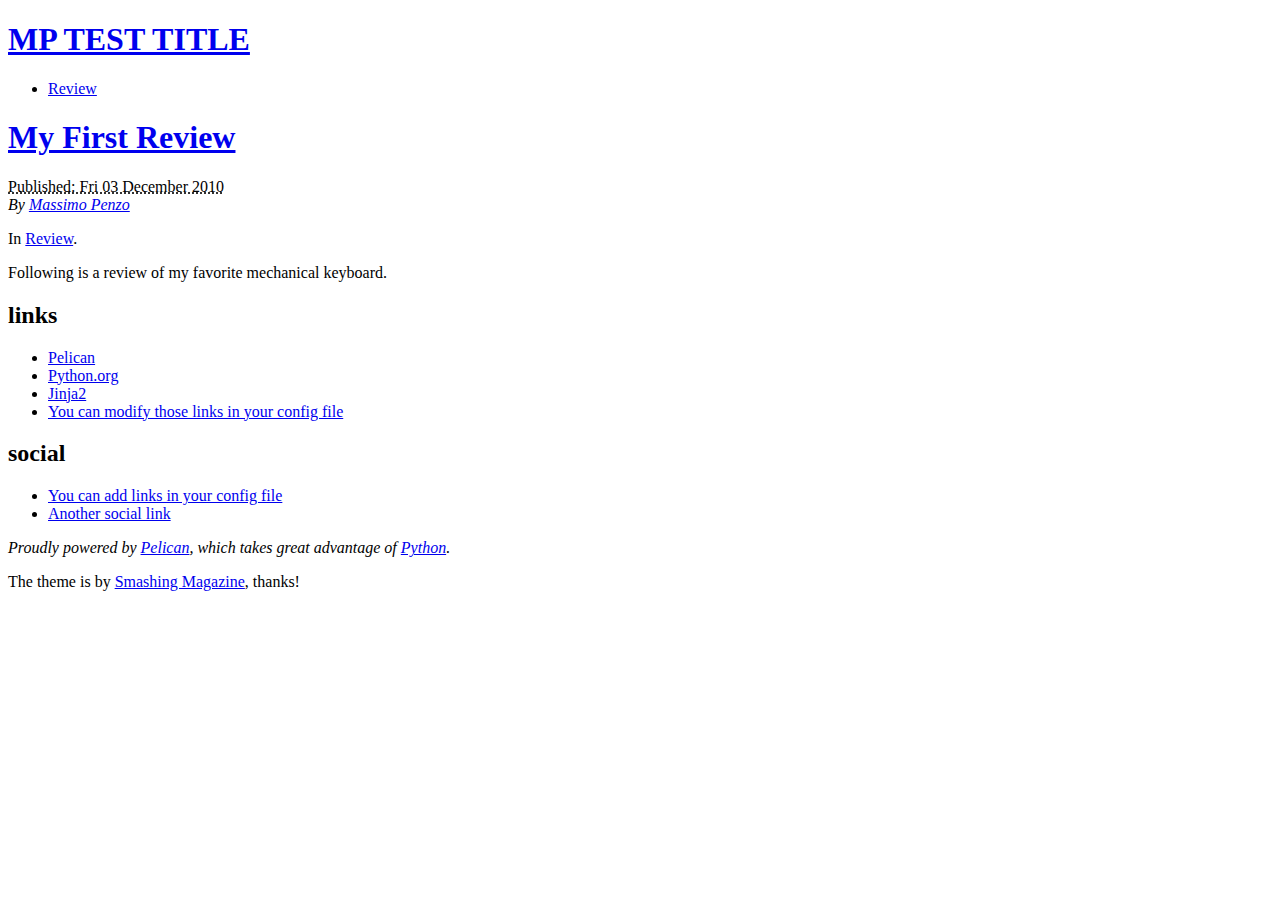
==== output/index.html @ d00ece5e "simple commit" ====
<!DOCTYPE html>
<html lang="en">
<head>
        <meta charset="utf-8" />
        <title>MP TEST TITLE</title>
        <link rel="stylesheet" href="/theme/css/main.css" />
</head>

<body id="index" class="home">
        <header id="banner" class="body">
                <h1><a href="/">MP TEST TITLE </a></h1>
                <nav><ul>
                    <li><a href="/category/review.html">Review</a></li>
                </ul></nav>
        </header><!-- /#banner -->

            <aside id="featured" class="body">
                <article>
                    <h1 class="entry-title"><a href="/my-first-review.html">My First Review</a></h1>
<footer class="post-info">
        <abbr class="published" title="2010-12-03T10:20:00+01:00">
                Published: Fri 03 December 2010
        </abbr>

        <address class="vcard author">
                By                         <a class="url fn" href="/author/massimo-penzo.html">Massimo Penzo</a>
        </address>
<p>In <a href="/category/review.html">Review</a>.</p>

</footer><!-- /.post-info --><p>Following is a review of my favorite mechanical keyboard.</p>                </article>
            </aside><!-- /#featured -->
        <section id="extras" class="body">
                <div class="blogroll">
                        <h2>links</h2>
                        <ul>
                            <li><a href="http://getpelican.com/">Pelican</a></li>
                            <li><a href="http://python.org/">Python.org</a></li>
                            <li><a href="http://jinja.pocoo.org/">Jinja2</a></li>
                            <li><a href="#">You can modify those links in your config file</a></li>
                        </ul>
                </div><!-- /.blogroll -->
                <div class="social">
                        <h2>social</h2>
                        <ul>

                            <li><a href="#">You can add links in your config file</a></li>
                            <li><a href="#">Another social link</a></li>
                        </ul>
                </div><!-- /.social -->
        </section><!-- /#extras -->

        <footer id="contentinfo" class="body">
                <address id="about" class="vcard body">
                Proudly powered by <a href="http://getpelican.com/">Pelican</a>, which takes great advantage of <a href="http://python.org">Python</a>.
                </address><!-- /#about -->

                <p>The theme is by <a href="http://coding.smashingmagazine.com/2009/08/04/designing-a-html-5-layout-from-scratch/">Smashing Magazine</a>, thanks!</p>
        </footer><!-- /#contentinfo -->

</body>
</html>
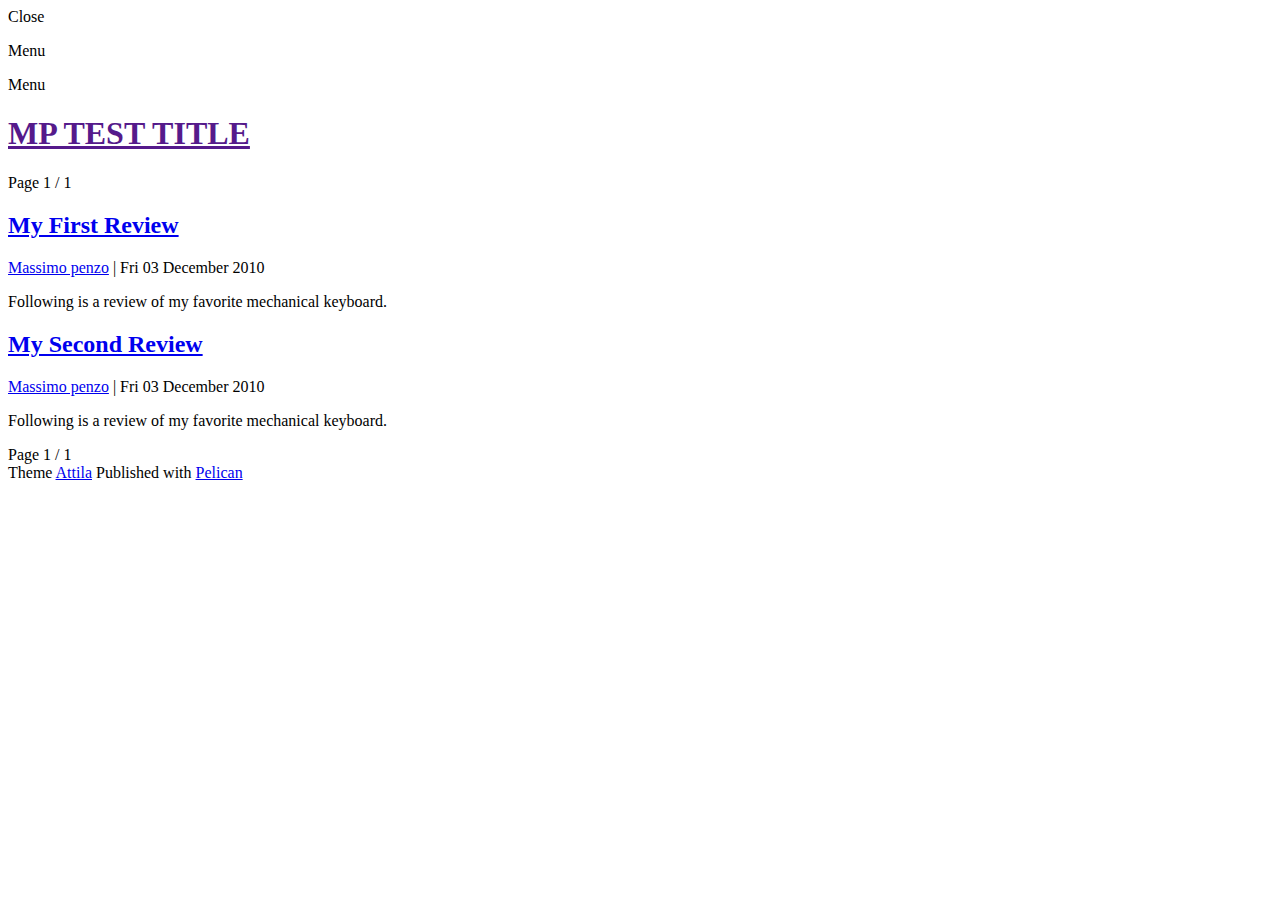
==== commit 83ae40fd: "this is a commit" ====
--- a/output/index.html
+++ b/output/index.html
@@ -1,61 +1,150 @@
 <!DOCTYPE html>
 <html lang="en">
+
 <head>
-        <meta charset="utf-8" />
-        <title>MP TEST TITLE</title>
-        <link rel="stylesheet" href="/theme/css/main.css" />
+  <meta charset="utf-8">
+  <meta http-equiv="Content-Type" content="text/html" charset="UTF-8" />
+  <meta http-equiv="X-UA-Compatible" content="IE=edge,chrome=1" />
+
+
+  <title>MP TEST TITLE</title>
+
+
+  <meta name="HandheldFriendly" content="True" />
+  <meta name="viewport" content="width=device-width, initial-scale=1.0" />
+  <meta name="referrer" content="origin" />
+  <meta name="generator" content="Pelican" />
+  <link href="" rel="canonical" />
+
+  <!-- Feed -->
+
+  <link href="/theme/css/style.css" type="text/css" rel="stylesheet" />
+
+  <!-- Code highlight color scheme -->
+      <link href="/theme/css/code_blocks/github.css" rel="stylesheet">
+
+
+  <!-- Custom fonts -->
+  <link href='https://fonts.googleapis.com/css?family=Montserrat:400,300' rel='stylesheet' type='text/css' />
+  <link href="https://fonts.googleapis.com/css?family=Lato" rel="stylesheet" type="text/css" />
+
+  <!-- HTML5 Shim and Respond.js IE8 support of HTML5 elements and media queries -->
+  <!-- WARNING: Respond.js doesn't work if you view the page via file:// -->
+  <!--[if lt IE 9]>
+    <script src="https://oss.maxcdn.com/libs/html5shiv/3.7.0/html5shiv.js"></script>
+    <script src="https://oss.maxcdn.com/libs/respond.js/1.4.2/respond.min.js"></script>
+  <![endif]-->
+
+      <meta property="og:locale" content="" />
+    <meta property="og:site_name" content="MP TEST TITLE" />
+    <meta property="og:type" content="website" />
+    <meta property="og:title" content="MP TEST TITLE" />
+    <meta property="og:description" content="View the blog." />
+    <meta property="og:url" content="" />
+      <meta name="og:image" content="/theme/images/post-bg.jpg">
 </head>
+<!-- TODO : Body class -->
+<body class="home-template">
 
-<body id="index" class="home">
-        <header id="banner" class="body">
-                <h1><a href="/">MP TEST TITLE </a></h1>
-                <nav><ul>
-                    <li><a href="/category/review.html">Review</a></li>
-                </ul></nav>
-        </header><!-- /#banner -->
+<nav id="menu">
+  <a class="close-button">Close</a>
+  <div class="nav-wrapper">
+    <p class="nav-label">Menu</p>
+    <ul>
 
-            <aside id="featured" class="body">
-                <article>
-                    <h1 class="entry-title"><a href="/my-first-review.html">My First Review</a></h1>
-<footer class="post-info">
-        <abbr class="published" title="2010-12-03T10:20:00+01:00">
-                Published: Fri 03 December 2010
-        </abbr>
 
-        <address class="vcard author">
-                By                         <a class="url fn" href="/author/massimo-penzo.html">Massimo Penzo</a>
-        </address>
-<p>In <a href="/category/review.html">Review</a>.</p>
+    </ul>
+  </div>
+</nav>
+    <!-- Page Header -->
+    <!-- Set your background image for this header on the line below. -->
+    <header id="blog-header" class="has-cover">
+      <div class="inner">
+        <nav id="navigation">
+          <span id="menu-button" class="nav-button">
+            <a class="menu-button"><i class="ic ic-menu"></i> Menu</a>
+          </span>
+        </nav>
+        <h1 class="blog-name"><a href="">MP TEST TITLE</a></h1>
+            <div class="blog-cover cover" style="background-image: url('/theme/images/home-bg.jpg')">
+        
+      </div>
+    </header>
 
-</footer><!-- /.post-info --><p>Following is a review of my favorite mechanical keyboard.</p>                </article>
-            </aside><!-- /#featured -->
-        <section id="extras" class="body">
-                <div class="blogroll">
-                        <h2>links</h2>
-                        <ul>
-                            <li><a href="http://getpelican.com/">Pelican</a></li>
-                            <li><a href="http://python.org/">Python.org</a></li>
-                            <li><a href="http://jinja.pocoo.org/">Jinja2</a></li>
-                            <li><a href="#">You can modify those links in your config file</a></li>
-                        </ul>
-                </div><!-- /.blogroll -->
-                <div class="social">
-                        <h2>social</h2>
-                        <ul>
 
-                            <li><a href="#">You can add links in your config file</a></li>
-                            <li><a href="#">Another social link</a></li>
-                        </ul>
-                </div><!-- /.social -->
-        </section><!-- /#extras -->
+  <section id="wrapper">
+    <a class="hidden-close"></a>
 
-        <footer id="contentinfo" class="body">
-                <address id="about" class="vcard body">
-                Proudly powered by <a href="http://getpelican.com/">Pelican</a>, which takes great advantage of <a href="http://python.org">Python</a>.
-                </address><!-- /#about -->
+<div id="index" class="container">
+  <main class="content" role="main">
+    <div class="extra-pagination">
+<nav class="pagination" role="pagination">
+  <div class="inner">
+    <span class="pagination-info">Page 1 / 1</span>
+    <div class="clear"></div>
+  </div>
+</nav>
+    </div>
 
-                <p>The theme is by <a href="http://coding.smashingmagazine.com/2009/08/04/designing-a-html-5-layout-from-scratch/">Smashing Magazine</a>, thanks!</p>
-        </footer><!-- /#contentinfo -->
+        <article class="post">
+        <div class="inner">
+            <header class="post-header">         
+                <h2 class="post-title"><a href="/my-first-review.html" rel="bookmark" title="Permalink to My First Review">My First Review</a>
+                </h2>
+                <span class="post-meta">
+                        <a href="/author/massimo-penzo.html">Massimo penzo</a>
+                     | <time datetime="Fri 03 December 2010">Fri 03 December 2010</time>
+                </span>
+                <div class="clear"></div>
+            </header>
+                <section class="post-excerpt">
+                    <p>
+                        Following is a review of my favorite mechanical keyboard.
+                    </p>
+                </section>
+            </div>
+        </article>
+        <article class="post">
+        <div class="inner">
+            <header class="post-header">         
+                <h2 class="post-title"><a href="/my-second-review.html" rel="bookmark" title="Permalink to My Second Review">My Second Review</a>
+                </h2>
+                <span class="post-meta">
+                        <a href="/author/massimo-penzo.html">Massimo penzo</a>
+                     | <time datetime="Fri 03 December 2010">Fri 03 December 2010</time>
+                </span>
+                <div class="clear"></div>
+            </header>
+                <section class="post-excerpt">
+                    <p>
+                        Following is a review of my favorite mechanical keyboard.
+                    </p>
+                </section>
+            </div>
+        </article>
 
+<nav class="pagination" role="pagination">
+  <div class="inner">
+    <span class="pagination-info">Page 1 / 1</span>
+    <div class="clear"></div>
+  </div>
+</nav>
+  </main>
+</div>
+      <!-- TODO : Body class -->
+    <div id="body-class" style="display: none;" class=""></div>
+  
+    <footer id="footer">
+      <div class="inner">
+        <section class="credits">
+          <span class="credits-theme">Theme <a href="https://github.com/arulrajnet/attila" rel="nofollow">Attila</a></span>
+          <span class="credits-software">Published with <a href="https://github.com/getpelican/pelican" rel="nofollow">Pelican</a></span>
+        </section>
+      </div>
+    </footer>
+  </section>
+
+  <script type="text/javascript" src="/theme/js/script.js"></script>
+  
 </body>
 </html>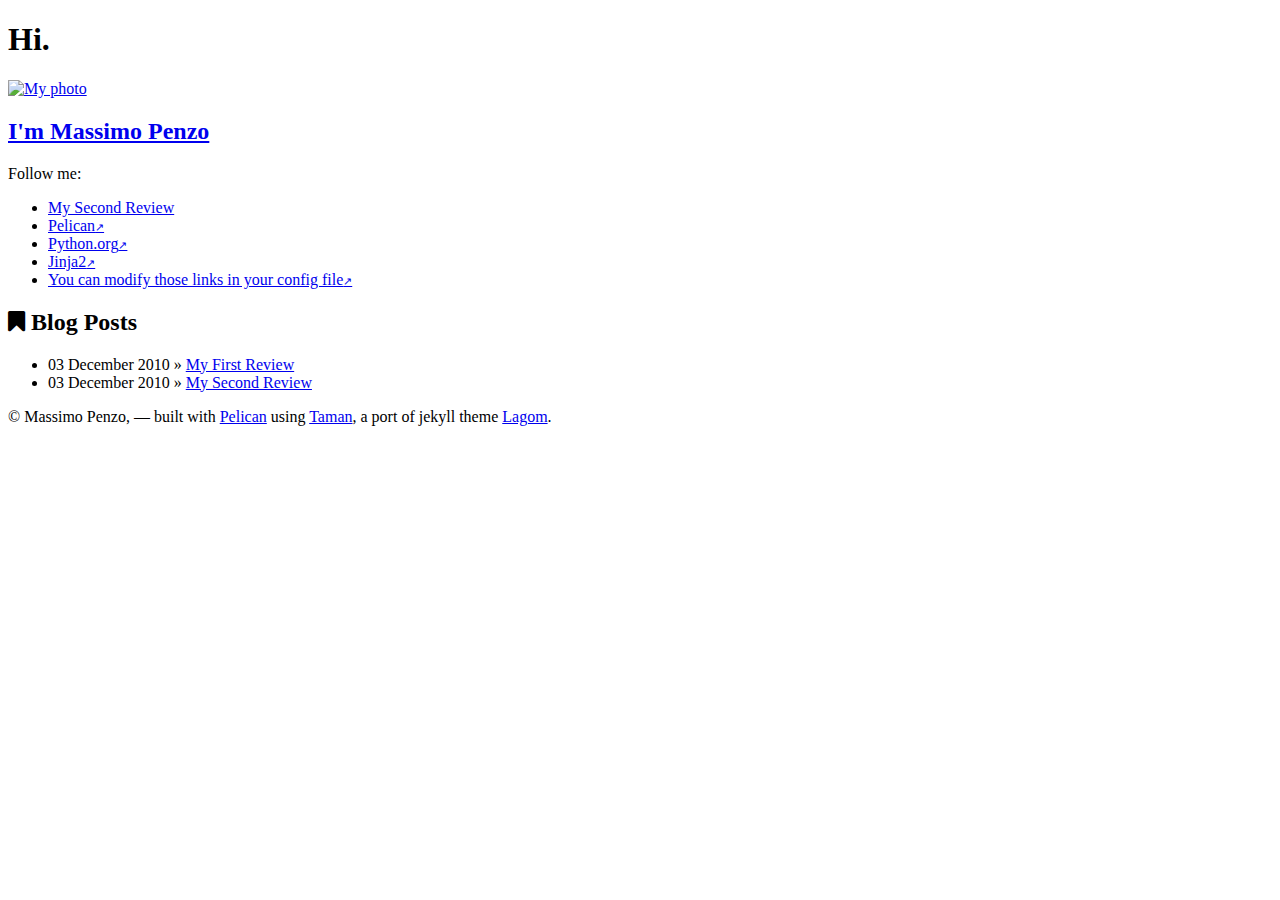
==== commit 6437ab04: "my message" ====
--- a/output/index.html
+++ b/output/index.html
@@ -1,150 +1,109 @@
 <!DOCTYPE html>
-<html lang="en">
-
+<!--[if lt IE 7 ]><html class="ie ie6" lang="en"> <![endif]-->
+<!--[if IE 7 ]><html class="ie ie7" lang="en"> <![endif]-->
+<!--[if IE 8 ]><html class="ie ie8" lang="en"> <![endif]-->
+<!--[if (gte IE 9)|!(IE)]><!--><html lang="en"> <!--<![endif]-->
 <head>
   <meta charset="utf-8">
-  <meta http-equiv="Content-Type" content="text/html" charset="UTF-8" />
-  <meta http-equiv="X-UA-Compatible" content="IE=edge,chrome=1" />
+  <meta name="viewport" content="width=device-width, initial-scale=1">
+  <meta name="author" content="Massimo Penzo">
+  <meta name="description" content="Posts and writings by Massimo Penzo">
+  <title>
+    MP TEST TITLE
+  </title>
+
+  <link href="//fonts.googleapis.com/css?family=Open+Sans:600,800" rel="stylesheet" type="text/css">
+  <link rel="shortcut icon" href="/theme/images/logo.png">
+
+  <link rel="stylesheet" type="text/css" href="/theme/css/all.css">
+  <link rel="stylesheet" type="text/css" href="/theme/css/custom.css">
+  <link href="https://maxcdn.bootstrapcdn.com/font-awesome/4.7.0/css/font-awesome.min.css" rel="stylesheet" integrity="sha384-wvfXpqpZZVQGK6TAh5PVlGOfQNHSoD2xbE+QkPxCAFlNEevoEH3Sl0sibVcOQVnN" crossorigin="anonymous">
+  
+</head>
+<body>
+  <div class="container">
+    <div class="four columns sidebar">
+<nav>
+  <h1>Hi.</h1>
+  <a href="/">
+    <img src="/theme/images/logo.png" id="gravatar" alt="My photo"/>
+  </a>
+  <h2><a href="/">I'm Massimo Penzo</a></h2>
+
+  <div id="bio">
+    <p></p>
+  </div>
+
+  <div id="social">
+Follow me:
+<div id="stalker">
 
 
-  <title>MP TEST TITLE</title>
 
 
-  <meta name="HandheldFriendly" content="True" />
-  <meta name="viewport" content="width=device-width, initial-scale=1.0" />
-  <meta name="referrer" content="origin" />
-  <meta name="generator" content="Pelican" />
-  <link href="" rel="canonical" />
-
-  <!-- Feed -->
-
-  <link href="/theme/css/style.css" type="text/css" rel="stylesheet" />
-
-  <!-- Code highlight color scheme -->
-      <link href="/theme/css/code_blocks/github.css" rel="stylesheet">
 
 
-  <!-- Custom fonts -->
-  <link href='https://fonts.googleapis.com/css?family=Montserrat:400,300' rel='stylesheet' type='text/css' />
-  <link href="https://fonts.googleapis.com/css?family=Lato" rel="stylesheet" type="text/css" />
-
-  <!-- HTML5 Shim and Respond.js IE8 support of HTML5 elements and media queries -->
-  <!-- WARNING: Respond.js doesn't work if you view the page via file:// -->
-  <!--[if lt IE 9]>
-    <script src="https://oss.maxcdn.com/libs/html5shiv/3.7.0/html5shiv.js"></script>
-    <script src="https://oss.maxcdn.com/libs/respond.js/1.4.2/respond.min.js"></script>
-  <![endif]-->
-
-      <meta property="og:locale" content="" />
-    <meta property="og:site_name" content="MP TEST TITLE" />
-    <meta property="og:type" content="website" />
-    <meta property="og:title" content="MP TEST TITLE" />
-    <meta property="og:description" content="View the blog." />
-    <meta property="og:url" content="" />
-      <meta name="og:image" content="/theme/images/post-bg.jpg">
-</head>
-<!-- TODO : Body class -->
-<body class="home-template">
-
-<nav id="menu">
-  <a class="close-button">Close</a>
-  <div class="nav-wrapper">
-    <p class="nav-label">Menu</p>
-    <ul>
 
 
-    </ul>
-  </div>
-</nav>
-    <!-- Page Header -->
-    <!-- Set your background image for this header on the line below. -->
-    <header id="blog-header" class="has-cover">
-      <div class="inner">
-        <nav id="navigation">
-          <span id="menu-button" class="nav-button">
-            <a class="menu-button"><i class="ic ic-menu"></i> Menu</a>
-          </span>
-        </nav>
-        <h1 class="blog-name"><a href="">MP TEST TITLE</a></h1>
-            <div class="blog-cover cover" style="background-image: url('/theme/images/home-bg.jpg')">
-        
-      </div>
-    </header>
 
 
-  <section id="wrapper">
-    <a class="hidden-close"></a>
 
-<div id="index" class="container">
-  <main class="content" role="main">
-    <div class="extra-pagination">
-<nav class="pagination" role="pagination">
-  <div class="inner">
-    <span class="pagination-info">Page 1 / 1</span>
-    <div class="clear"></div>
+
+
+
+
+
+
+
+
+
+
+
+
+
+
+
+
+
+
+</div>  </div>
+
+  <div id="tags">
+    <ul>
+      <li><a href="/pages/my-second-review.html">My Second Review</a></li>
+      <li><a href="http://getpelican.com/" target="_blank">Pelican<span style="font-size: 0.7em">&#8599;</span> </a></li>
+      <li><a href="http://python.org/" target="_blank">Python.org<span style="font-size: 0.7em">&#8599;</span> </a></li>
+      <li><a href="http://jinja.pocoo.org/" target="_blank">Jinja2<span style="font-size: 0.7em">&#8599;</span> </a></li>
+      <li><a href="#" target="_blank">You can modify those links in your config file<span style="font-size: 0.7em">&#8599;</span> </a></li>
+      </ul>
   </div>
-</nav>
+</nav>    </div>
+
+    <div class="eleven columns content">
+<div id="home">
+  <h2><i class="fa fa-bookmark"></i> Blog Posts </h2>
+  <ul class="posts">
+    <li>
+      <span>03 December 2010 &raquo;</span>
+      <a href="/my-first-review.html">My First Review</a>
+    </li>
+    <li>
+      <span>03 December 2010 &raquo;</span>
+      <a href="/my-second-review.html">My Second Review</a>
+    </li>
+  </ul>
+</div>
+
+
+      <div class="footer">
+<div class="disclaimer">
+  
+    <p>
+      © Massimo Penzo,  &mdash; built with <a href="http://getpelican.com" target="_blank">Pelican</a> using <a href="https://github.com/karambir/taman" target="_blank">Taman</a>, a port of jekyll theme <a href="https://github.com/swanson/lagom" target="_blank">Lagom</a>.
+    </p>
+  </div>      </div>
     </div>
+  </div>
 
-        <article class="post">
-        <div class="inner">
-            <header class="post-header">         
-                <h2 class="post-title"><a href="/my-first-review.html" rel="bookmark" title="Permalink to My First Review">My First Review</a>
-                </h2>
-                <span class="post-meta">
-                        <a href="/author/massimo-penzo.html">Massimo penzo</a>
-                     | <time datetime="Fri 03 December 2010">Fri 03 December 2010</time>
-                </span>
-                <div class="clear"></div>
-            </header>
-                <section class="post-excerpt">
-                    <p>
-                        Following is a review of my favorite mechanical keyboard.
-                    </p>
-                </section>
-            </div>
-        </article>
-        <article class="post">
-        <div class="inner">
-            <header class="post-header">         
-                <h2 class="post-title"><a href="/my-second-review.html" rel="bookmark" title="Permalink to My Second Review">My Second Review</a>
-                </h2>
-                <span class="post-meta">
-                        <a href="/author/massimo-penzo.html">Massimo penzo</a>
-                     | <time datetime="Fri 03 December 2010">Fri 03 December 2010</time>
-                </span>
-                <div class="clear"></div>
-            </header>
-                <section class="post-excerpt">
-                    <p>
-                        Following is a review of my favorite mechanical keyboard.
-                    </p>
-                </section>
-            </div>
-        </article>
-
-<nav class="pagination" role="pagination">
-  <div class="inner">
-    <span class="pagination-info">Page 1 / 1</span>
-    <div class="clear"></div>
-  </div>
-</nav>
-  </main>
-</div>
-      <!-- TODO : Body class -->
-    <div id="body-class" style="display: none;" class=""></div>
-  
-    <footer id="footer">
-      <div class="inner">
-        <section class="credits">
-          <span class="credits-theme">Theme <a href="https://github.com/arulrajnet/attila" rel="nofollow">Attila</a></span>
-          <span class="credits-software">Published with <a href="https://github.com/getpelican/pelican" rel="nofollow">Pelican</a></span>
-        </section>
-      </div>
-    </footer>
-  </section>
-
-  <script type="text/javascript" src="/theme/js/script.js"></script>
-  
 </body>
 </html>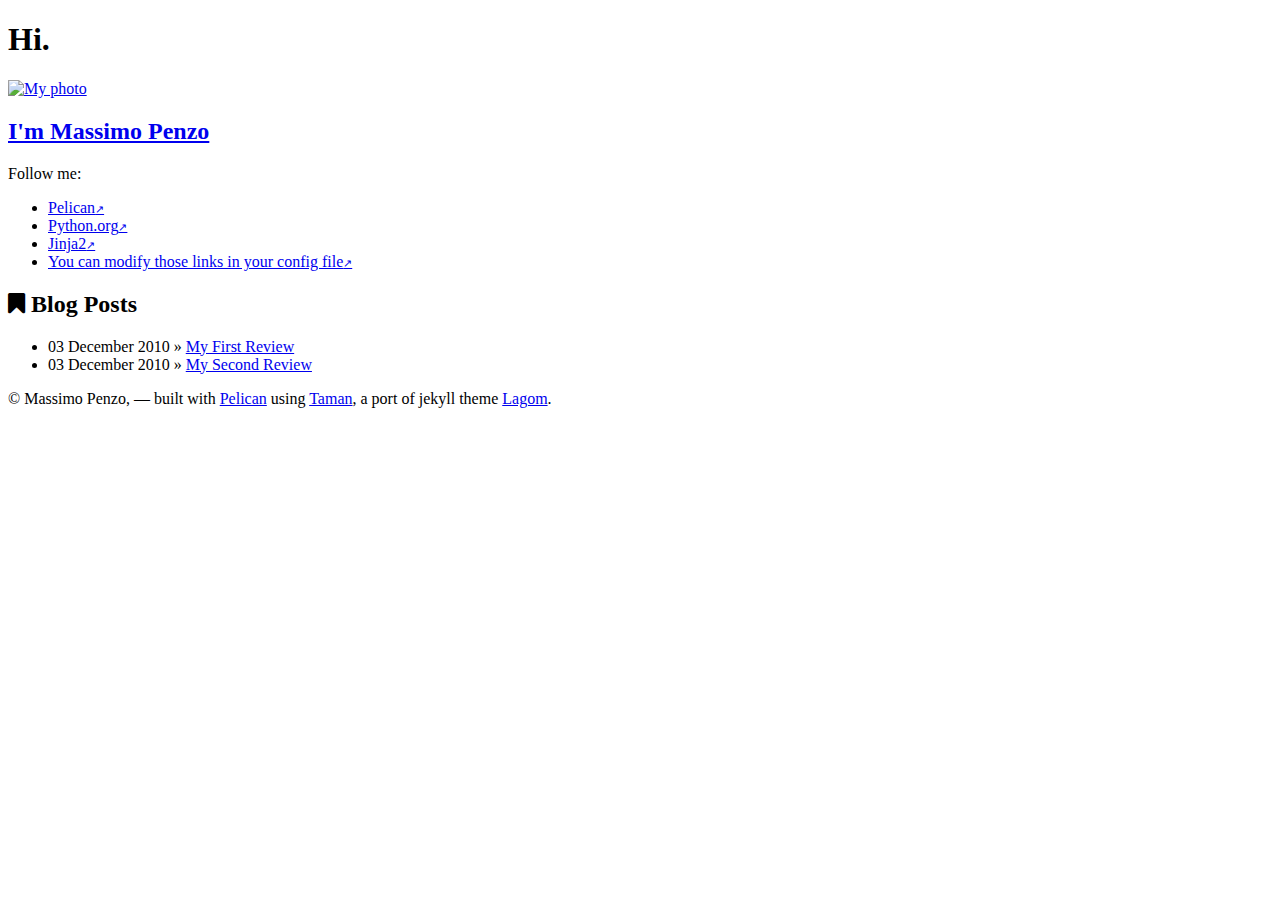
==== commit 5cc1ed70: "test" ====
--- a/output/index.html
+++ b/output/index.html
@@ -9,7 +9,7 @@
   <meta name="author" content="Massimo Penzo">
   <meta name="description" content="Posts and writings by Massimo Penzo">
   <title>
-    MP TEST TITLE
+    penzomassimo
   </title>
 
   <link href="//fonts.googleapis.com/css?family=Open+Sans:600,800" rel="stylesheet" type="text/css">
@@ -70,7 +70,6 @@
 
   <div id="tags">
     <ul>
-      <li><a href="/pages/my-second-review.html">My Second Review</a></li>
       <li><a href="http://getpelican.com/" target="_blank">Pelican<span style="font-size: 0.7em">&#8599;</span> </a></li>
       <li><a href="http://python.org/" target="_blank">Python.org<span style="font-size: 0.7em">&#8599;</span> </a></li>
       <li><a href="http://jinja.pocoo.org/" target="_blank">Jinja2<span style="font-size: 0.7em">&#8599;</span> </a></li>
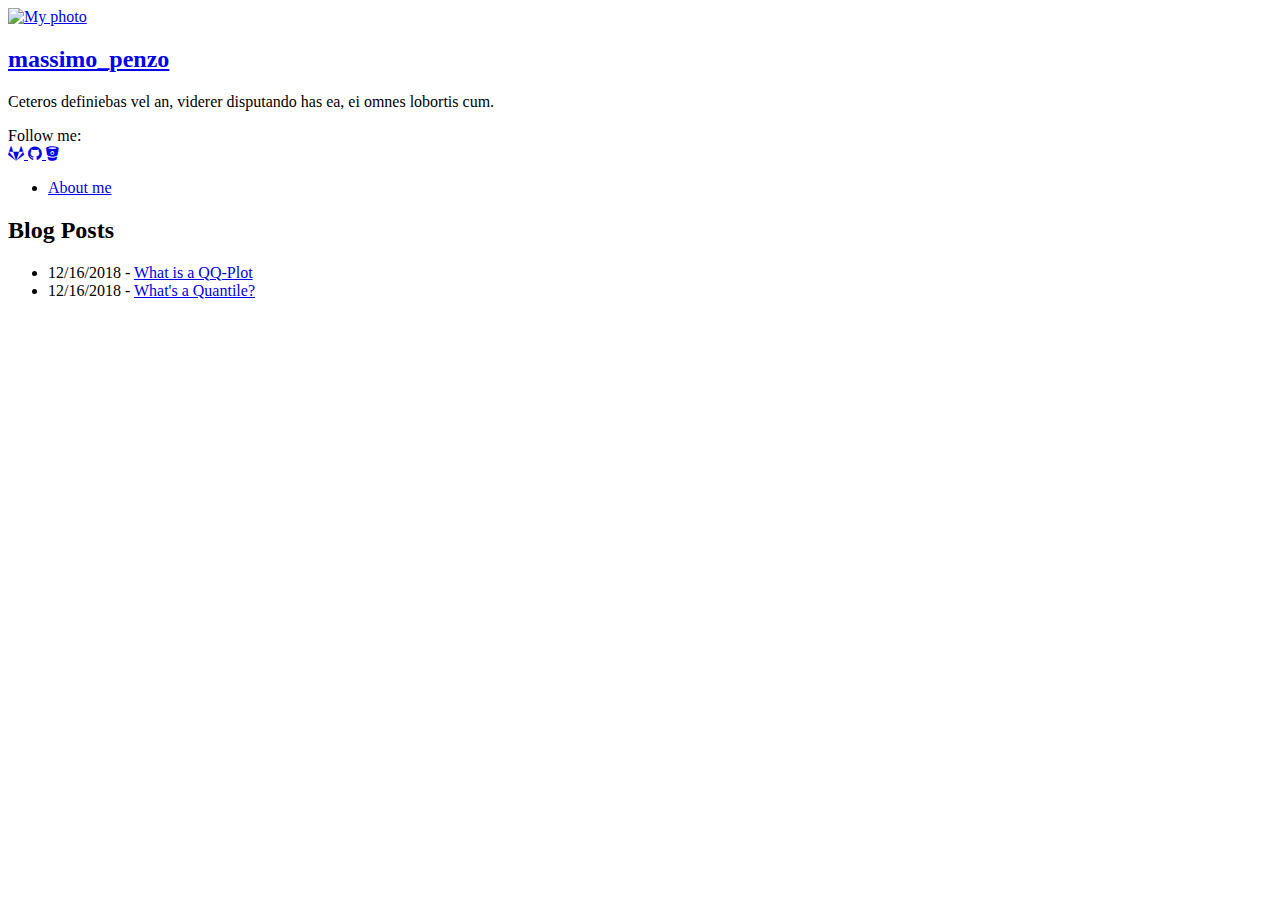
==== commit 9e382709: "test3" ====
--- a/output/index.html
+++ b/output/index.html
@@ -6,13 +6,16 @@
 <head>
   <meta charset="utf-8">
   <meta name="viewport" content="width=device-width, initial-scale=1">
-  <meta name="author" content="Massimo Penzo">
-  <meta name="description" content="Posts and writings by Massimo Penzo">
+  <meta name="author" content="massimo_penzo">
+  <meta name="description" content="Posts and writings by massimo_penzo">
   <title>
     penzomassimo
   </title>
 
   <link href="//fonts.googleapis.com/css?family=Open+Sans:600,800" rel="stylesheet" type="text/css">
+  <link href="https://fonts.googleapis.com/css?family=Playfair+Display" rel="stylesheet">
+  <link href="https://fonts.googleapis.com/css?family=Noto+Serif+SC" rel="stylesheet">
+
   <link rel="shortcut icon" href="/theme/images/logo.png">
 
   <link rel="stylesheet" type="text/css" href="/theme/css/all.css">
@@ -24,19 +27,23 @@
   <div class="container">
     <div class="four columns sidebar">
 <nav>
-  <h1>Hi.</h1>
+  <!-- <h1>Hi.</h1> -->
   <a href="/">
-    <img src="/theme/images/logo.png" id="gravatar" alt="My photo"/>
+    <img src="/theme/images/my_logo.png" id="gravatar" alt="My photo"/>
   </a>
-  <h2><a href="/">I'm Massimo Penzo</a></h2>
+  <h2><a href="/">massimo_penzo</a></h2>
 
   <div id="bio">
-    <p></p>
+    <p>Ceteros definiebas vel an, viderer disputando has ea, ei omnes lobortis cum.</p>
   </div>
 
   <div id="social">
 Follow me:
 <div id="stalker">
+
+  <a title="# on Gitlab" href="https://gitlab.com/#">
+    <i class="fa fa-gitlab"></i>
+  </a>
 
 
 
@@ -52,8 +59,27 @@
 
 
 
+  <a title="# on Github" href="https://github.com/#">
+    <i class="fa fa-github"></i>
+  </a>
 
 
+
+
+
+
+
+
+
+
+
+
+
+
+
+  <a title="# on Bitbucket" href="https://bitbucket.com/#/">
+    <i class="fa fa-bitbucket"></i>
+  </a>
 
 
 
@@ -70,37 +96,32 @@
 
   <div id="tags">
     <ul>
-      <li><a href="http://getpelican.com/" target="_blank">Pelican<span style="font-size: 0.7em">&#8599;</span> </a></li>
-      <li><a href="http://python.org/" target="_blank">Python.org<span style="font-size: 0.7em">&#8599;</span> </a></li>
-      <li><a href="http://jinja.pocoo.org/" target="_blank">Jinja2<span style="font-size: 0.7em">&#8599;</span> </a></li>
-      <li><a href="#" target="_blank">You can modify those links in your config file<span style="font-size: 0.7em">&#8599;</span> </a></li>
+      <li><a href="/pages/about-me.html">About me</a></li>
       </ul>
   </div>
 </nav>    </div>
 
     <div class="eleven columns content">
 <div id="home">
-  <h2><i class="fa fa-bookmark"></i> Blog Posts </h2>
+  <h2> Blog Posts</h2>
   <ul class="posts">
     <li>
-      <span>03 December 2010 &raquo;</span>
-      <a href="/my-first-review.html">My First Review</a>
+      <span>12/16/2018 - </span><a href="/what-is-a-qq-plot.html">What is a QQ-Plot</a>
     </li>
     <li>
-      <span>03 December 2010 &raquo;</span>
-      <a href="/my-second-review.html">My Second Review</a>
+      <span>12/16/2018 - </span><a href="/whats-a-quantile.html">What's a Quantile?</a>
     </li>
   </ul>
 </div>
 
 
-      <div class="footer">
+      <!-- <div class="footer">
 <div class="disclaimer">
   
     <p>
-      © Massimo Penzo,  &mdash; built with <a href="http://getpelican.com" target="_blank">Pelican</a> using <a href="https://github.com/karambir/taman" target="_blank">Taman</a>, a port of jekyll theme <a href="https://github.com/swanson/lagom" target="_blank">Lagom</a>.
+      © massimo_penzo,  &mdash; built with <a href="http://getpelican.com" target="_blank">Pelican</a> using <a href="https://github.com/karambir/taman" target="_blank">Taman</a>, a port of jekyll theme <a href="https://github.com/swanson/lagom" target="_blank">Lagom</a>.
     </p>
-  </div>      </div>
+  </div>      </div> -->
     </div>
   </div>
 
